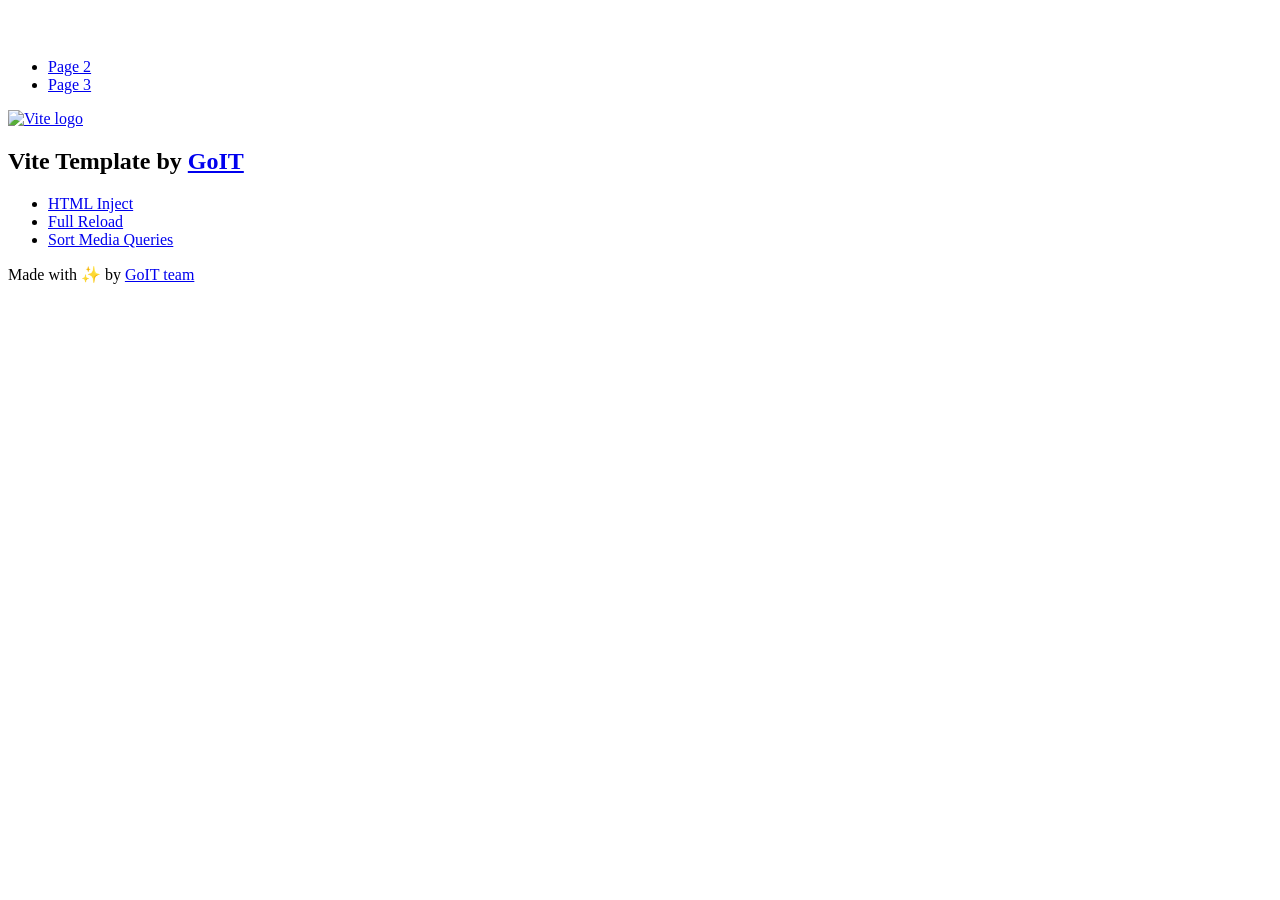
==== index.html @ ea605f2d "Deploying to gh-pages from @ juliareka1-sys/goit-js-hw-11@7c2fc9218fb66f97f12db37637676415e6f12381 🚀" ====
<!DOCTYPE html>
<html lang="en">
  <head>
    <meta charset="UTF-8" />
    <link rel="icon" type="image/svg+xml" href="/vanilla-app-template/favicon.svg" />
    <meta name="viewport" content="width=device-width, initial-scale=1.0" />
    <title>Vanilla App Template</title>
    <script type="module" crossorigin src="/vanilla-app-template/index.js"></script>
    <link rel="stylesheet" crossorigin href="/vanilla-app-template/assets/styles-DvPDDfy5.css">
  </head>
  <body>
    <header class="header">
  <div class="container">
    <nav class="nav">
      <a class="nav-logo" href="./index.html" aria-label="Site logo">
        <svg class="nav-logo-icon" width="100" height="30">
          <use href="/vanilla-app-template/assets/sprite-E8vg0sBb.svg#logo"></use>
        </svg>
      </a>
      <ul class="nav-list">
        <li class="nav-item">
          <a class="nav-link {=$highlight-act}" href="./page-2.html">Page 2</a>
        </li>
        <li class="nav-item">
          <a class="nav-link {=$highlight-curr}" href="./page-3.html">Page 3</a>
        </li>
      </ul>
    </nav>
  </div>
</header>


    <main>
      <!-- Loads the specified .html file -->
      <section class="vite-promo">
  <div class="container">
    <div class="vite-promo-thumb">
      <a
        class="vite-promo-link"
        href="https://vitejs.dev/"
        target="_blank"
        rel="noopener noreferrer"
        aria-label="Link to Vite official website"
        title="Vite.js  build tool"
      >
        <!-- Path to images as from index.html file -->
        <img
          class="pic"
          src="/vanilla-app-template/assets/vite-logo-9o_aqrTe.png"
          alt="Vite logo"
          width="640"
          height="640"
        />
      </a>
    </div>
    <h1 class="main-title">
      <span class="main-title-gradient">Vite</span>
      Template by
      <a
        class="main-title-link"
        href="https://github.com/goitacademy/vanilla-app-template"
        target="_blank"
        rel="noopener noreferrer"
      >
        GoIT
      </a>
    </h1>
  </div>
</section>

      <article class="badges">
  <div class="container">
    <ul class="badges-list">
      <li class="badges-item">
        <a
          class="badges-link"
          href="https://www.npmjs.com/package/vite-plugin-html-inject"
          target="_blank"
          rel="noopener noreferrer"
        >
          HTML Inject
        </a>
      </li>
      <li class="badges-item">
        <a
          class="badges-link"
          href="https://www.npmjs.com/package/vite-plugin-full-reload"
          target="_blank"
          rel="noopener noreferrer"
        >
          Full Reload
        </a>
      </li>
      <li class="badges-item">
        <a
          class="badges-link"
          href="https://www.npmjs.com/package/postcss-sort-media-queries"
          target="_blank"
          rel="noopener noreferrer"
        >
          Sort Media Queries
        </a>
      </li>
    </ul>
  </div>
</article>

    </main>

    <footer class="footer">
  <div class="container">
    <p class="footer-desc">
      Made with ✨ by
      <a
        class="footer-link"
        href="https://goit.global/ua/"
        target="_blank"
        rel="noopener noreferrer"
      >
        GoIT team
      </a>
    </p>
  </div>
</footer>


  </body>
</html>
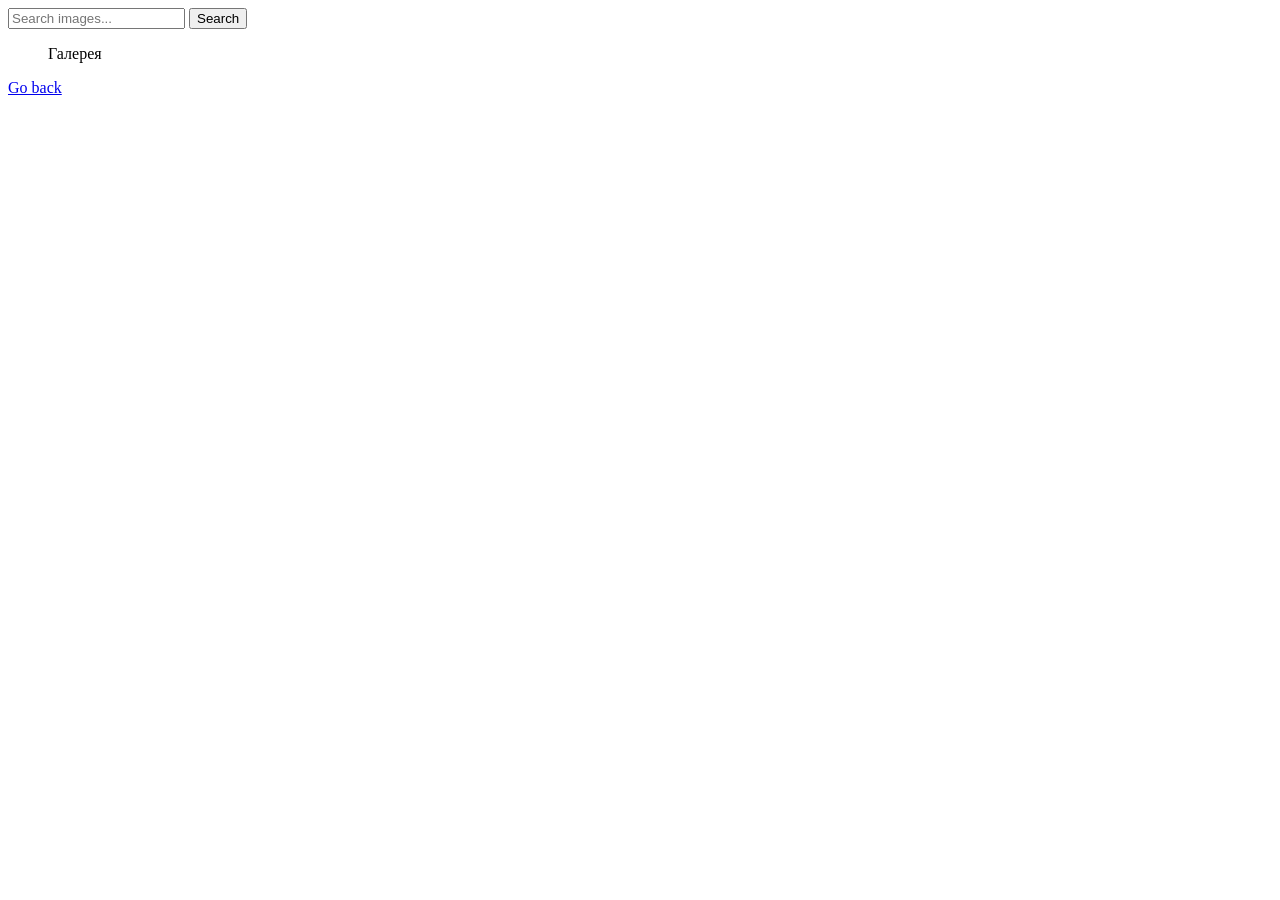
==== commit fe179744: "Deploying to gh-pages from @ juliareka1-sys/goit-js-hw-11@082a6d20d16de7019d89f2a98c2bd799fdeacf03 🚀" ====
--- a/index.html
+++ b/index.html
@@ -2,127 +2,29 @@
 <html lang="en">
   <head>
     <meta charset="UTF-8" />
-    <link rel="icon" type="image/svg+xml" href="/vanilla-app-template/favicon.svg" />
+    <link rel="icon" type="image/svg+xml" href="/goit-js-hw-11/favicon.svg" />
     <meta name="viewport" content="width=device-width, initial-scale=1.0" />
     <title>Vanilla App Template</title>
-    <script type="module" crossorigin src="/vanilla-app-template/index.js"></script>
-    <link rel="stylesheet" crossorigin href="/vanilla-app-template/assets/styles-DvPDDfy5.css">
+    <script type="module" crossorigin src="/goit-js-hw-11/index.js"></script>
+    <link rel="stylesheet" crossorigin href="/goit-js-hw-11/assets/index-ClhKy2Jr.css">
   </head>
   <body>
     <header class="header">
-  <div class="container">
-    <nav class="nav">
-      <a class="nav-logo" href="./index.html" aria-label="Site logo">
-        <svg class="nav-logo-icon" width="100" height="30">
-          <use href="/vanilla-app-template/assets/sprite-E8vg0sBb.svg#logo"></use>
-        </svg>
-      </a>
-      <ul class="nav-list">
-        <li class="nav-item">
-          <a class="nav-link {=$highlight-act}" href="./page-2.html">Page 2</a>
-        </li>
-        <li class="nav-item">
-          <a class="nav-link {=$highlight-curr}" href="./page-3.html">Page 3</a>
-        </li>
+      <div class="container">
+        <form class="form">
+          <label>
+            <input type="text" name="search-text" placeholder="Search images..." required>
+          </label>
+          <button type="submit">Search</button>
+        </form>
+      </div>
+    </header>
+    <div class="loader"></div>
+    <ul class=”gallery”>Галерея
       </ul>
-    </nav>
-  </div>
-</header>
-
-
     <main>
       <!-- Loads the specified .html file -->
-      <section class="vite-promo">
-  <div class="container">
-    <div class="vite-promo-thumb">
-      <a
-        class="vite-promo-link"
-        href="https://vitejs.dev/"
-        target="_blank"
-        rel="noopener noreferrer"
-        aria-label="Link to Vite official website"
-        title="Vite.js  build tool"
-      >
-        <!-- Path to images as from index.html file -->
-        <img
-          class="pic"
-          src="/vanilla-app-template/assets/vite-logo-9o_aqrTe.png"
-          alt="Vite logo"
-          width="640"
-          height="640"
-        />
-      </a>
-    </div>
-    <h1 class="main-title">
-      <span class="main-title-gradient">Vite</span>
-      Template by
-      <a
-        class="main-title-link"
-        href="https://github.com/goitacademy/vanilla-app-template"
-        target="_blank"
-        rel="noopener noreferrer"
-      >
-        GoIT
-      </a>
-    </h1>
-  </div>
-</section>
-
-      <article class="badges">
-  <div class="container">
-    <ul class="badges-list">
-      <li class="badges-item">
-        <a
-          class="badges-link"
-          href="https://www.npmjs.com/package/vite-plugin-html-inject"
-          target="_blank"
-          rel="noopener noreferrer"
-        >
-          HTML Inject
-        </a>
-      </li>
-      <li class="badges-item">
-        <a
-          class="badges-link"
-          href="https://www.npmjs.com/package/vite-plugin-full-reload"
-          target="_blank"
-          rel="noopener noreferrer"
-        >
-          Full Reload
-        </a>
-      </li>
-      <li class="badges-item">
-        <a
-          class="badges-link"
-          href="https://www.npmjs.com/package/postcss-sort-media-queries"
-          target="_blank"
-          rel="noopener noreferrer"
-        >
-          Sort Media Queries
-        </a>
-      </li>
-    </ul>
-  </div>
-</article>
-
+      <a class="back-link" href="./index.html">Go back</a>
     </main>
-
-    <footer class="footer">
-  <div class="container">
-    <p class="footer-desc">
-      Made with ✨ by
-      <a
-        class="footer-link"
-        href="https://goit.global/ua/"
-        target="_blank"
-        rel="noopener noreferrer"
-      >
-        GoIT team
-      </a>
-    </p>
-  </div>
-</footer>
-
-
   </body>
 </html>
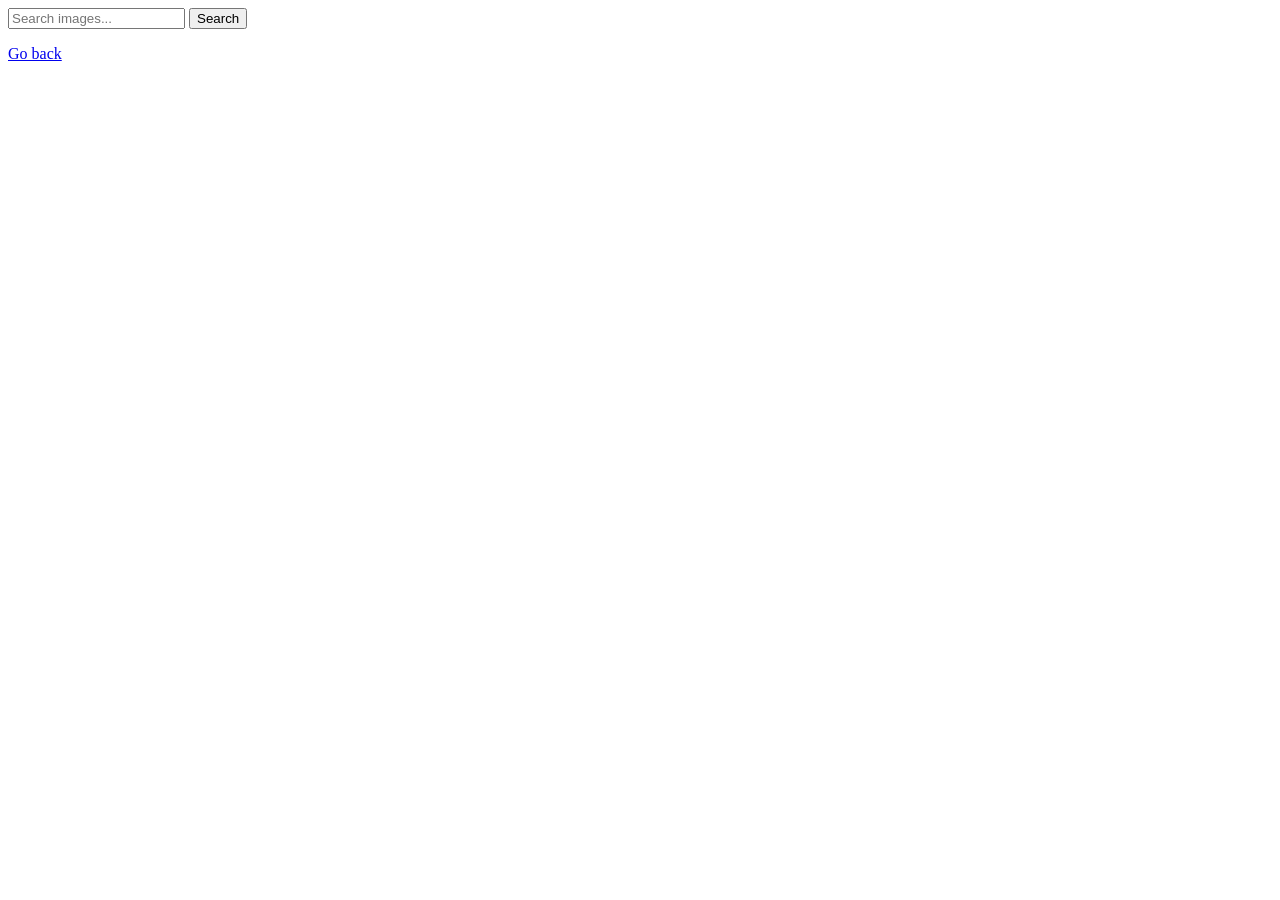
==== commit e67c3f56: "Deploying to gh-pages from @ juliareka1-sys/goit-js-hw-11@1a61bd1007ef05a66ed381423d76addb9ee8a7fc 🚀" ====
--- a/index.html
+++ b/index.html
@@ -6,7 +6,9 @@
     <meta name="viewport" content="width=device-width, initial-scale=1.0" />
     <title>Vanilla App Template</title>
     <script type="module" crossorigin src="/goit-js-hw-11/index.js"></script>
-    <link rel="stylesheet" crossorigin href="/goit-js-hw-11/assets/index-ClhKy2Jr.css">
+    <link rel="modulepreload" crossorigin href="/goit-js-hw-11/assets/vendor-BGqwtSVv.js">
+    <link rel="stylesheet" crossorigin href="/goit-js-hw-11/assets/vendor-DumFYO8Z.css">
+    <link rel="stylesheet" crossorigin href="/goit-js-hw-11/assets/index-2OlFSrEQ.css">
   </head>
   <body>
     <header class="header">
@@ -19,8 +21,9 @@
         </form>
       </div>
     </header>
-    <div class="loader"></div>
-    <ul class=”gallery”>Галерея
+      <span class="loader is-hidden"></span>
+     
+    <ul class="gallery">
       </ul>
     <main>
       <!-- Loads the specified .html file -->
